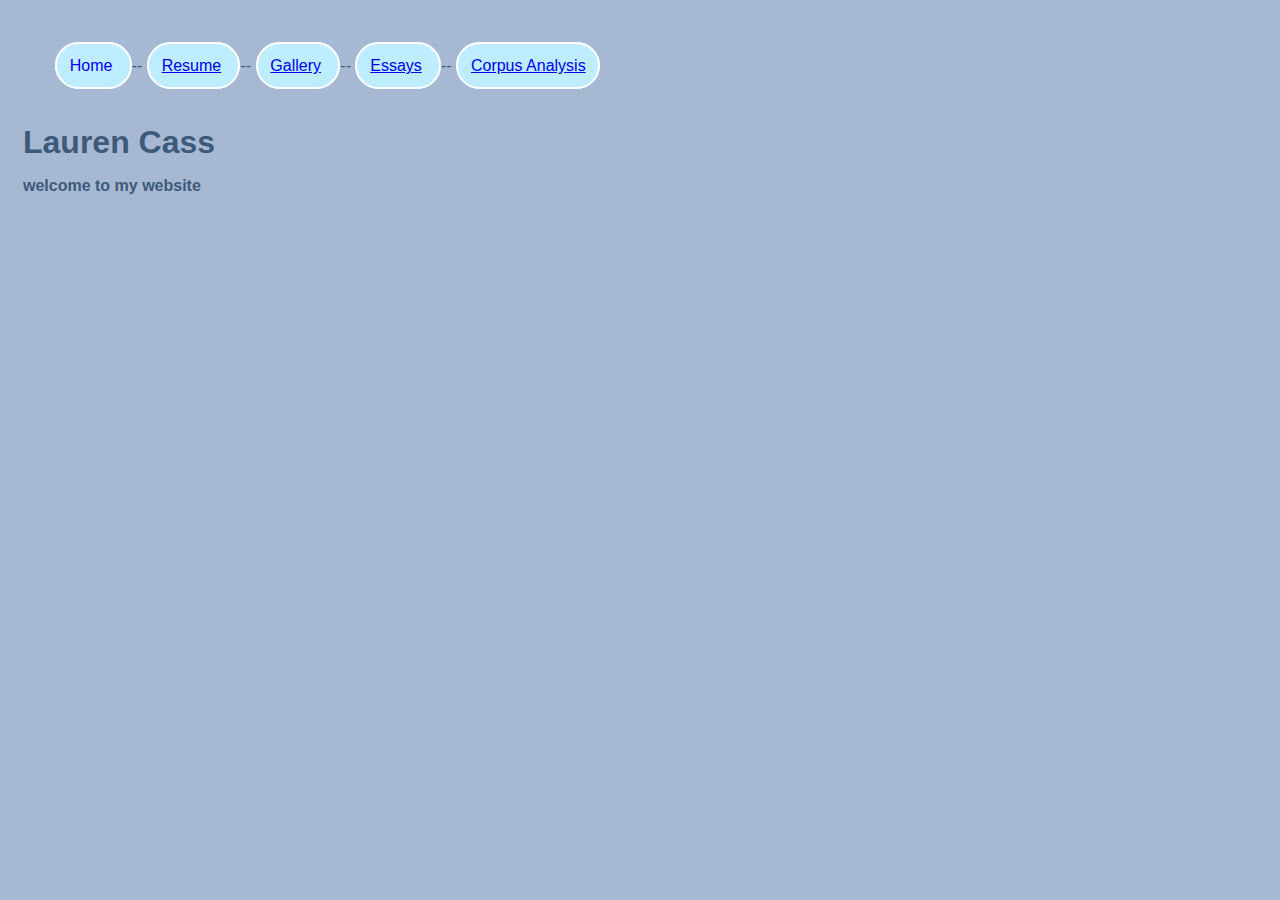
==== docs/index.html @ 0d2e803e "section home buttons" ====
<!DOCTYPE html>
<html xmlns="http://www.w3.org/1999/xhtml">
    <head>
        <title>My new webpage</title>
        <!-- This holds metadata and important info that can be linked to this document. -->
        <!-- this is how to make a comment and does not display on the webpage it is just a comment.-->
        <meta charset="UTF-8"/>
        <meta name="viewport" content="width=device-width, initial-scale=1.0"/>
        <link rel="stylesheet" type="text/css" href="style.css"/>
    </head>
    <body>
     <section class="Home_Buttons">
        <!-- the body element holds the display area.-->
    <nav class="menuA">
         <div class="button"> Home </div>  --
       <div class="button"> <a href="resume.html">Resume</a> </div>
          --
       <div class="button"> <a href="gallery.html">Gallery</a> </div>
          --
        <div class="button"> <a href="essay.html">Essays</a> </div>
        --
        <div class="button"> <a href="Corpus_Analysis.html">Corpus Analysis</a> </div> 
    </nav>
        </section>
        <section>
            <h1>Lauren Cass</h1>
            <p> </p>
            <h4>welcome to my website</h4>
        </section>
    </body>
</html>
---- docs/style.css ----
body {
      background-color: #a7b9d2;
      color: #3e5a7b;
      font-family: arial, helvetica, sans-serif; 
      padding:15px; 
      line-height:1.4em
      }
      
      nav#menuA {padding:2vw; }

/* This means: style the <nav id="menu"> element. */
.button { 
  border:2px; 
  border-style:solid;
  border-color:white; 
  padding:1vw; 
  background-color:#BDEDFF; 
  color:blue; 
  width:1%; 
  display:inline;
  border-radius: 40px;
 }
 
/* This means: style ANY element that as an @class set to button, as in */
/* <li class="button"> or <p class="button"> or <div class="button">. */

body section.gallery {background-color:#C2DFFF ; background-image: none; padding:2em; margin:auto;}


/* ebb: This is a comment in CSS: 
 * Notice that the properties I set on the <body> element get passed down to elements inside it. So all my text is the color and font that I set here. 
 * If I want to change the styling of internal elements, I can just enter their names and apply CSS properties to them, following CSS syntax. 
 */

figure {width:30%; margin:auto; padding-top: 0.5vw; padding-bottom: 1vw;}
figcaption {font-style: italic; font-size: smaller;}
img.photo {max-width:500px; width:100%}

section.Corpus_Analysis {background-color:#438D80 ;background-image: none; padding: 2em; margin:auto}
section.Corpus_Analysis_menu {background-color:#306754; background-image: none; padding: 2em; margin:auto}
section.Corpus_Analysis {color:#FFF5EE;
      font-family: arial, helvetica, sans-serif; 
      padding:15px; 
      line-height:1.4em}
section.Home_Buttons {background-color:#a7b9d2;background-image: none; padding: 2em; margin:auto}
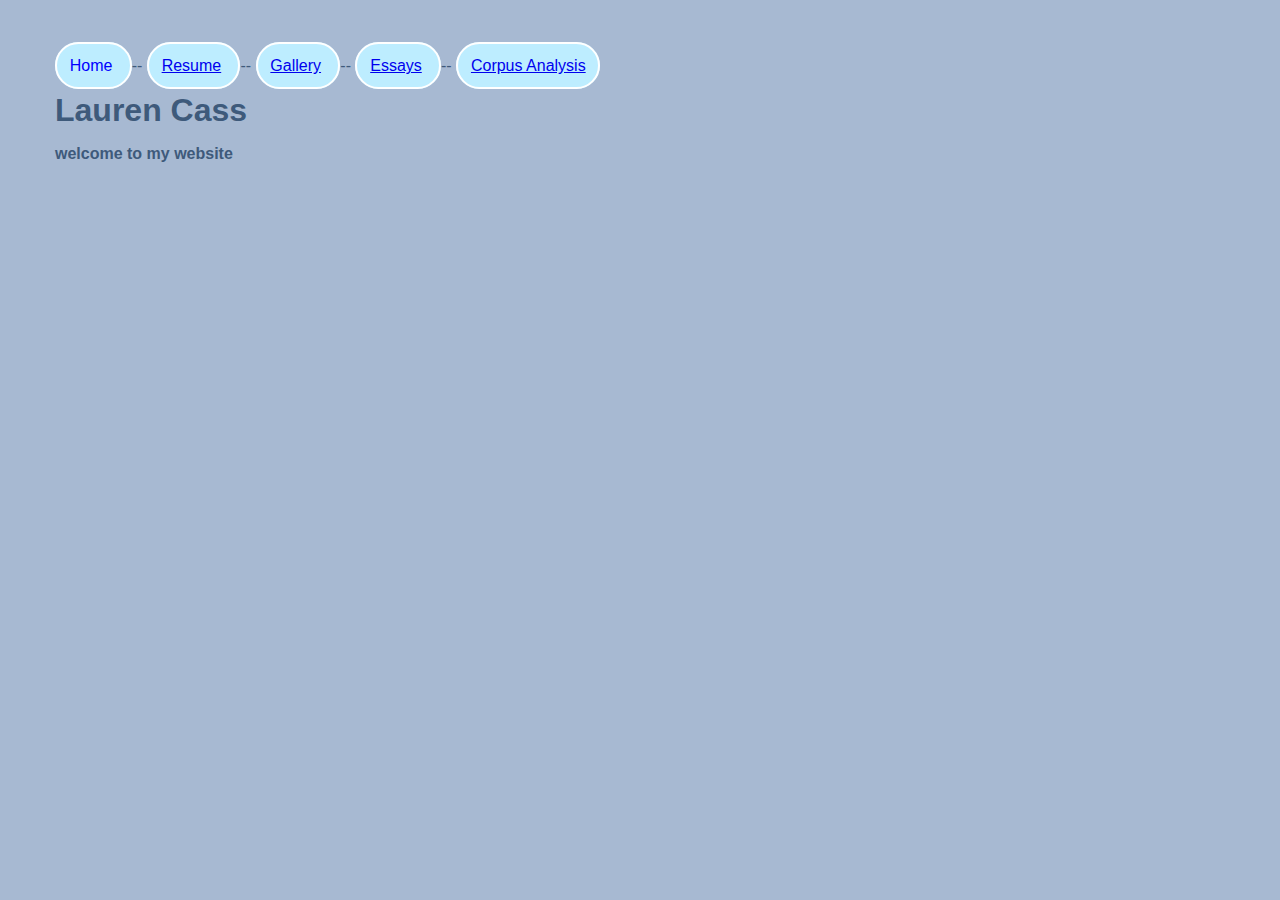
==== commit 1b689f8a: "spacing through color home" ====
--- a/docs/index.html
+++ b/docs/index.html
@@ -21,11 +21,12 @@
         --
         <div class="button"> <a href="Corpus_Analysis.html">Corpus Analysis</a> </div> 
     </nav>
-        </section>
+        
         <section>
             <h1>Lauren Cass</h1>
             <p> </p>
             <h4>welcome to my website</h4>
         </section>
+     </section>
     </body>
 </html>
--- a/docs/style.css
+++ b/docs/style.css
@@ -39,7 +39,7 @@
 
 section.Corpus_Analysis {background-color:#438D80 ;background-image: none; padding: 2em; margin:auto}
 section.Corpus_Analysis_menu {background-color:#306754; background-image: none; padding: 2em; margin:auto}
-section.Corpus_Analysis {color:#FFF5EE;
+section.Corpus_Analysis {color:#FFFFFF;
       font-family: arial, helvetica, sans-serif; 
       padding:15px; 
       line-height:1.4em}
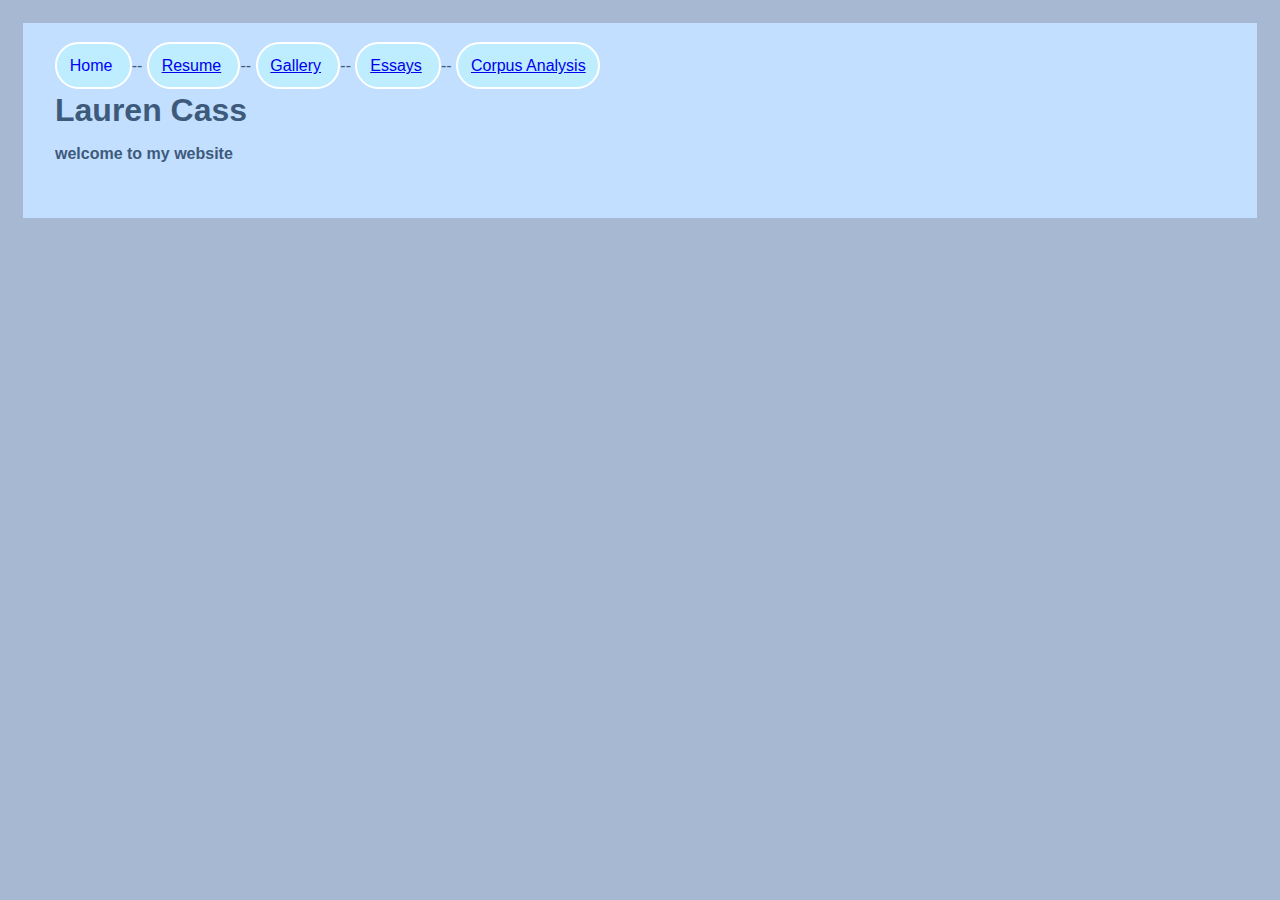
==== commit 2e3a2a87: "space on home" ====
--- a/docs/index.html
+++ b/docs/index.html
@@ -25,7 +25,27 @@
         <section>
             <h1>Lauren Cass</h1>
             <p> </p>
-            <h4>welcome to my website</h4>
+            <h4>welcome to my website
+            
+            
+            
+            
+            
+            
+            
+            
+            
+            
+            
+            
+            
+            
+            
+            
+            
+            
+            
+            </h4>
         </section>
      </section>
     </body>
--- a/docs/style.css
+++ b/docs/style.css
@@ -36,14 +36,14 @@
 figure {width:30%; margin:auto; padding-top: 0.5vw; padding-bottom: 1vw;}
 figcaption {font-style: italic; font-size: smaller;}
 img.photo {max-width:500px; width:100%}
-
+section.gallery_menu {background-color:#C2DFFF ; background-image: none; padding:2em; margin:auto;}
 section.Corpus_Analysis {background-color:#438D80 ;background-image: none; padding: 2em; margin:auto}
 section.Corpus_Analysis_menu {background-color:#306754; background-image: none; padding: 2em; margin:auto}
 section.Corpus_Analysis {color:#FFFFFF;
       font-family: arial, helvetica, sans-serif; 
       padding:15px; 
       line-height:1.4em}
-section.Home_Buttons {background-color:#a7b9d2;background-image: none; padding: 2em; margin:auto}
+section.Home_Buttons {background-color:#C2DFFF;background-image: none; padding: 2em; margin:auto}
 
 
 
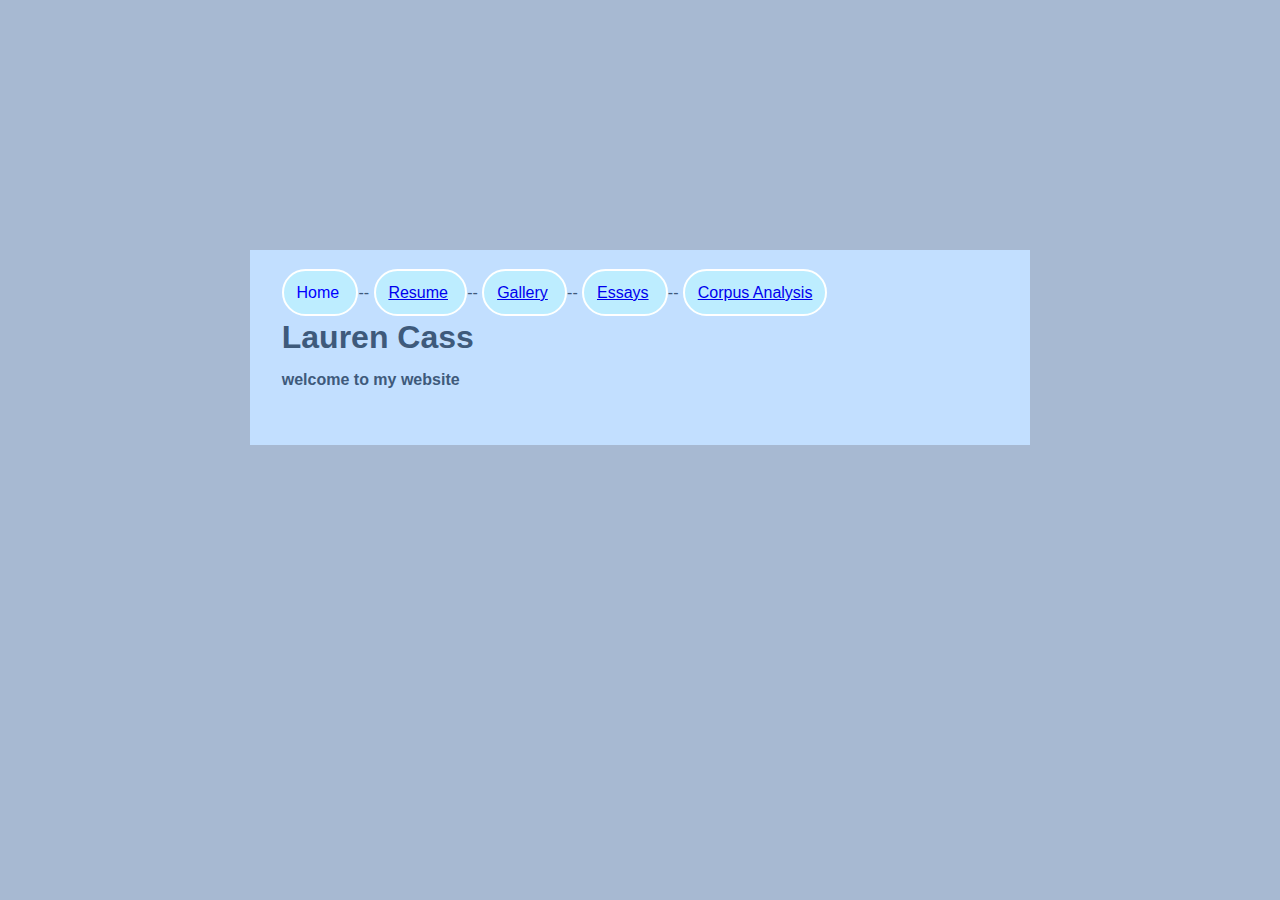
==== commit 59bf8e75: "margin in home" ====
--- a/docs/index.html
+++ b/docs/index.html
@@ -25,27 +25,7 @@
         <section>
             <h1>Lauren Cass</h1>
             <p> </p>
-            <h4>welcome to my website
-            
-            
-            
-            
-            
-            
-            
-            
-            
-            
-            
-            
-            
-            
-            
-            
-            
-            
-            
-            </h4>
+            <h4>welcome to my website</h4>
         </section>
      </section>
     </body>
--- a/docs/style.css
+++ b/docs/style.css
@@ -43,7 +43,7 @@
       font-family: arial, helvetica, sans-serif; 
       padding:15px; 
       line-height:1.4em}
-section.Home_Buttons {background-color:#C2DFFF;background-image: none; padding: 2em; margin:auto}
+section.Home_Buttons {background-color:#C2DFFF;background-image: none; padding: 2em; margin:6cm}
 
 
 
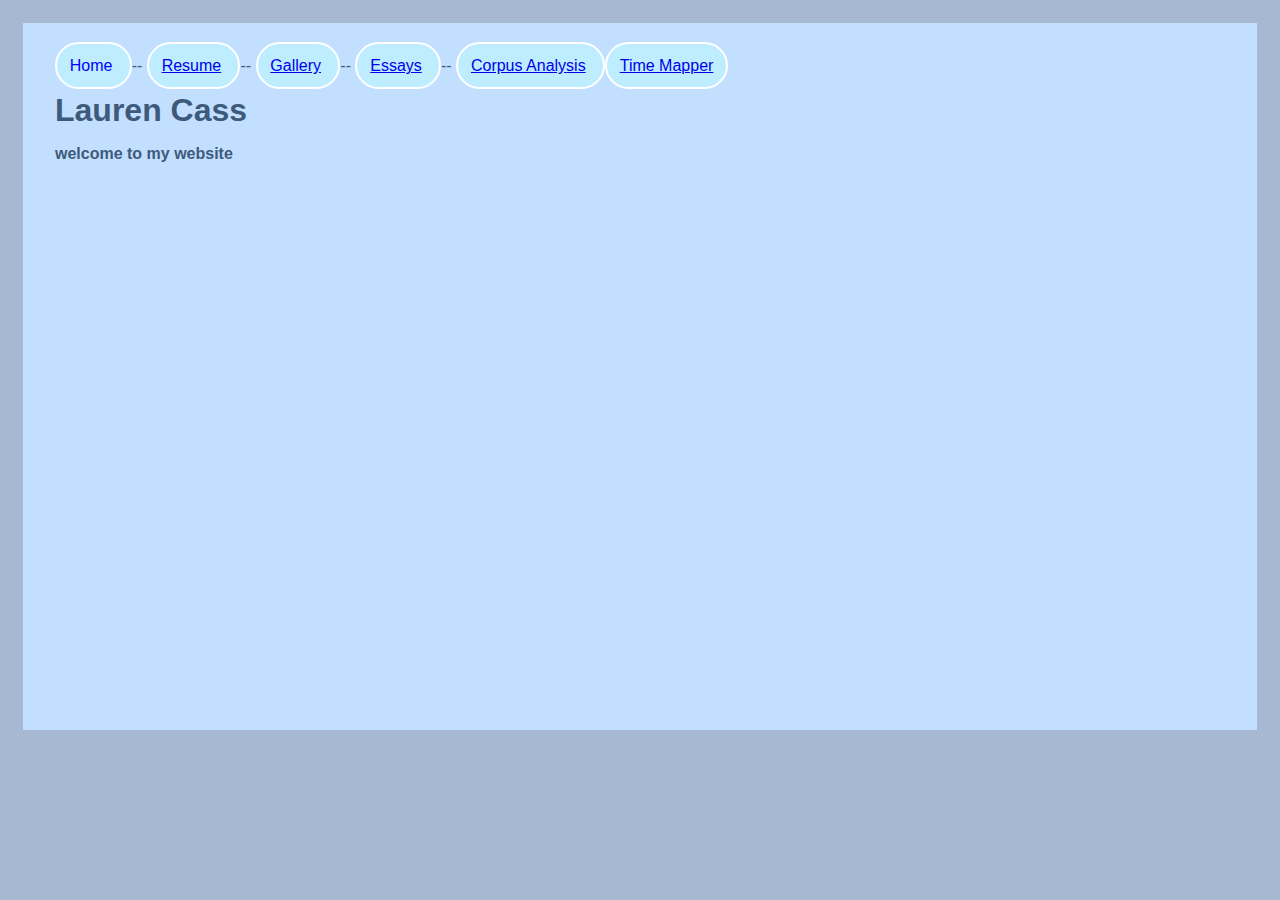
==== commit 2b99fa1f: "time mapper tab maybe?" ====
--- a/docs/index.html
+++ b/docs/index.html
@@ -20,6 +20,7 @@
         <div class="button"> <a href="essay.html">Essays</a> </div>
         --
         <div class="button"> <a href="Corpus_Analysis.html">Corpus Analysis</a> </div> 
+        <div class="button"><a href="Untitled1.xhtml">Time Mapper</a></div>
     </nav>
         
         <section>
--- a/docs/style.css
+++ b/docs/style.css
@@ -39,11 +39,11 @@
 section.gallery_menu {background-color:#C2DFFF ; background-image: none; padding:2em; margin:auto;}
 section.Corpus_Analysis {background-color:#438D80 ;background-image: none; padding: 2em; margin:auto}
 section.Corpus_Analysis_menu {background-color:#306754; background-image: none; padding: 2em; margin:auto}
-section.Corpus_Analysis {color:#FFFFFF;
+section.Corpus_Analysis {color:white;
       font-family: arial, helvetica, sans-serif; 
       padding:15px; 
       line-height:1.4em}
-section.Home_Buttons {background-color:#C2DFFF;background-image: none; padding: 2em; margin:6cm}
+section.Home_Buttons {background-color:#C2DFFF;background-image: none; padding-top: 2em;padding-bottom: 34em;padding-left: 2em; margin:auto}
 
 
 
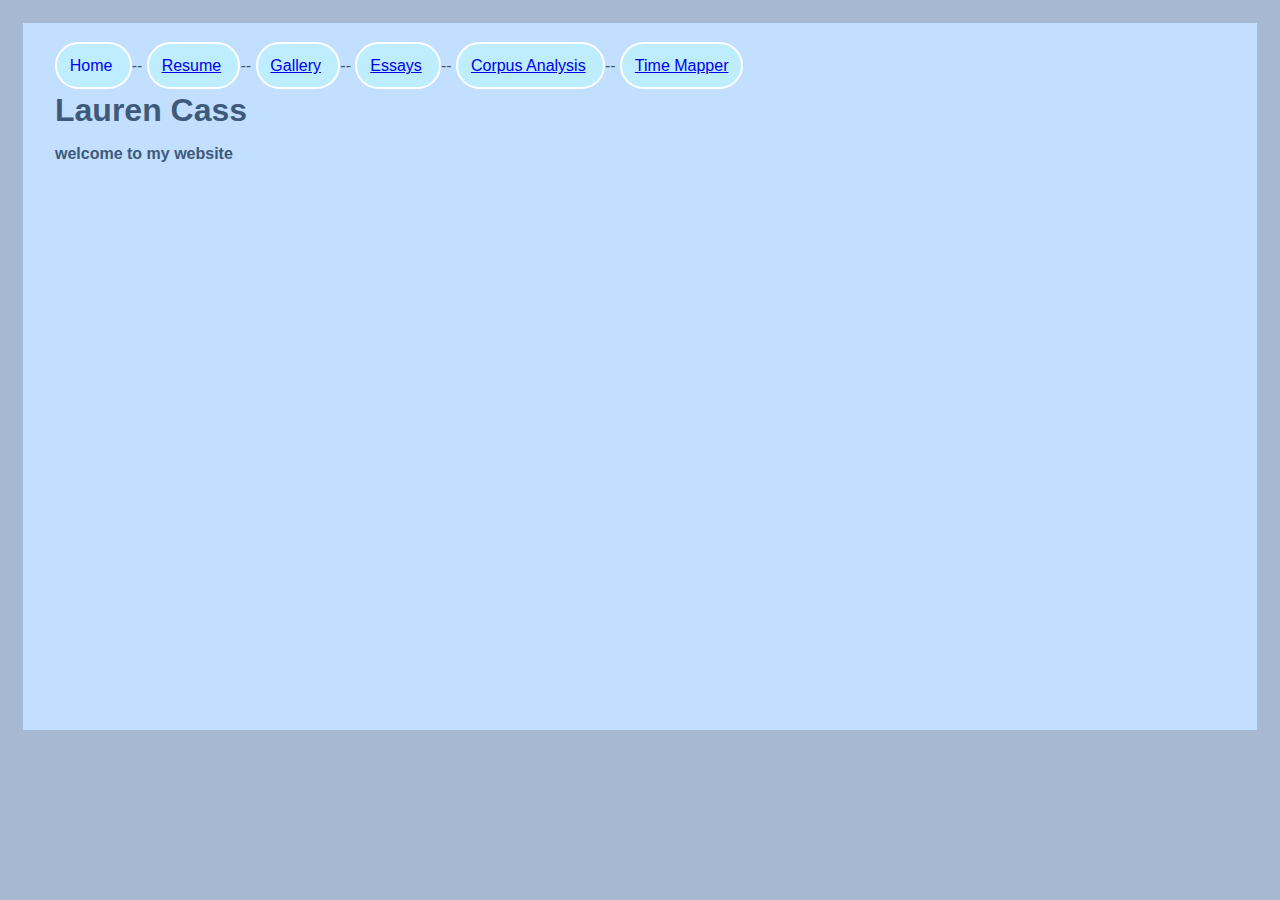
==== commit 56424809: "adding time mapper to other things" ====
--- a/docs/index.html
+++ b/docs/index.html
@@ -20,6 +20,7 @@
         <div class="button"> <a href="essay.html">Essays</a> </div>
         --
         <div class="button"> <a href="Corpus_Analysis.html">Corpus Analysis</a> </div> 
+        --
         <div class="button"><a href="Untitled1.xhtml">Time Mapper</a></div>
     </nav>
         
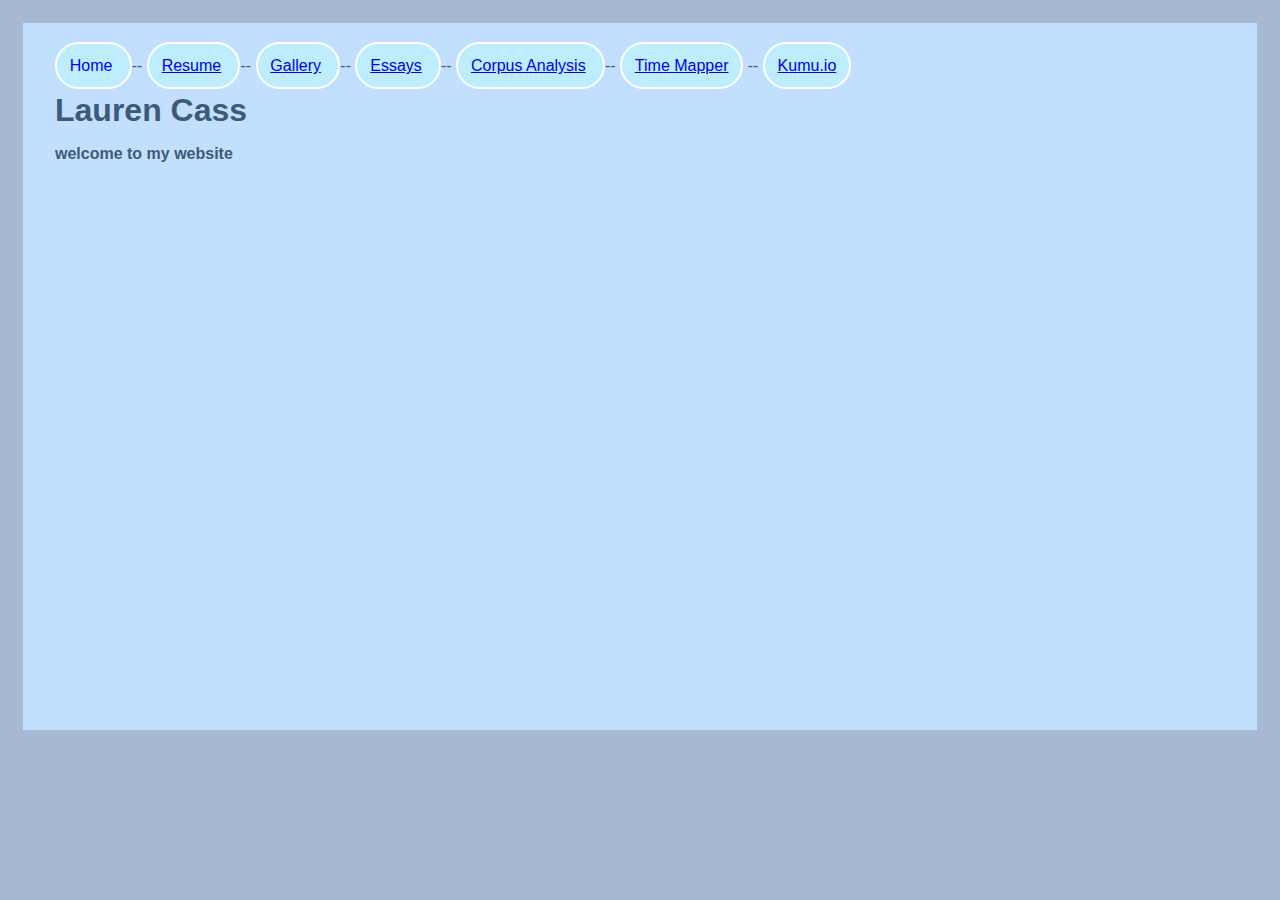
==== commit 520f4d77: "Kumu" ====
--- a/docs/index.html
+++ b/docs/index.html
@@ -22,6 +22,9 @@
         <div class="button"> <a href="Corpus_Analysis.html">Corpus Analysis</a> </div> 
         --
         <div class="button"><a href="Untitled1.xhtml">Time Mapper</a></div>
+        --
+        <div class="button"><a href="Kumu.xhtml">Kumu.io</a></div>
+        
     </nav>
         
         <section>
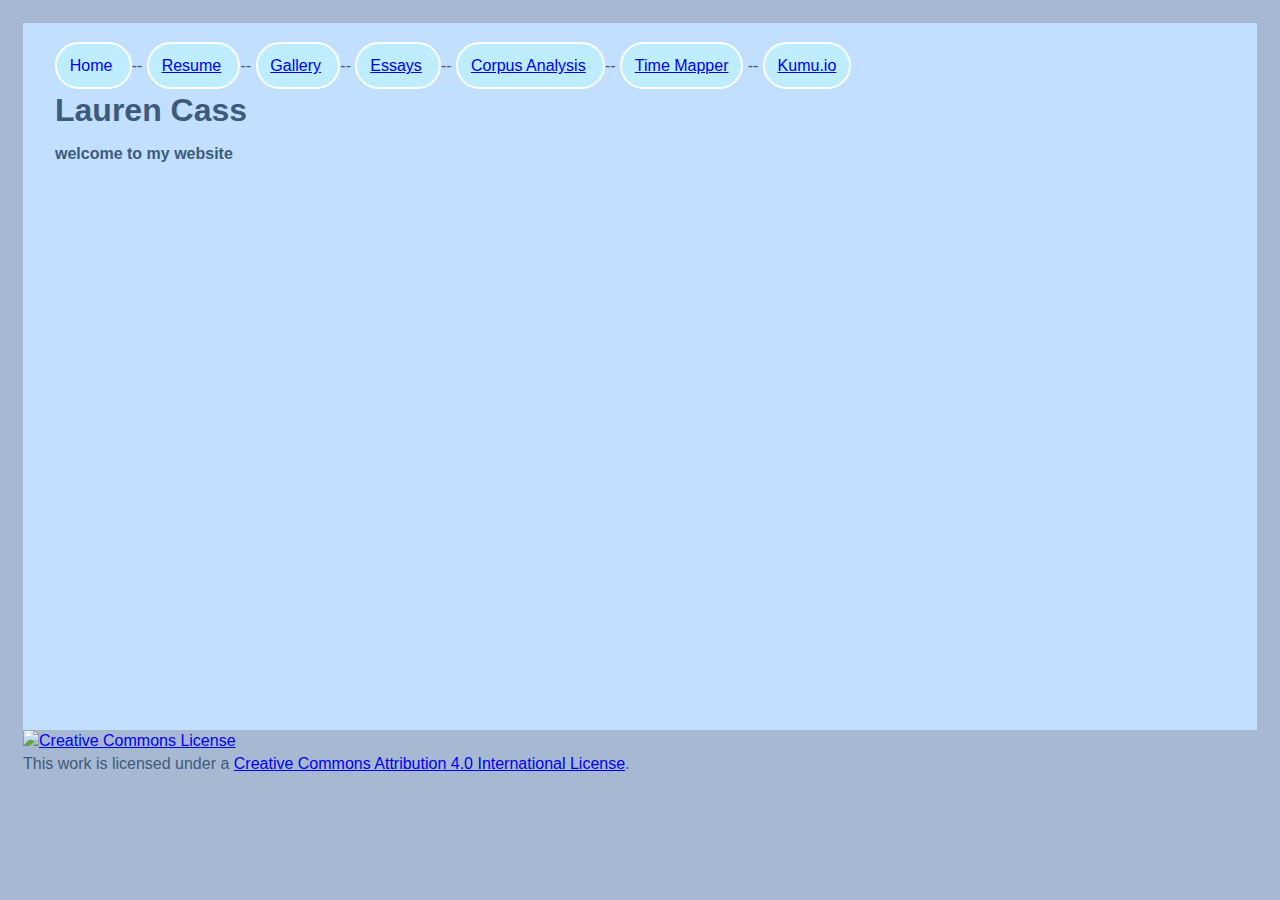
==== commit 52b05657: "copyright" ====
--- a/docs/index.html
+++ b/docs/index.html
@@ -33,5 +33,6 @@
             <h4>welcome to my website</h4>
         </section>
      </section>
+        <section> <a rel="license" href="http://creativecommons.org/licenses/by/4.0/"><img alt="Creative Commons License" style="border-width:0" src="https://i.creativecommons.org/l/by/4.0/88x31.png" /></a><br />This work is licensed under a <a rel="license" href="http://creativecommons.org/licenses/by/4.0/">Creative Commons Attribution 4.0 International License</a>.</section>
     </body>
 </html>
--- a/docs/style.css
+++ b/docs/style.css
@@ -44,6 +44,7 @@
       padding:15px; 
       line-height:1.4em}
 section.Home_Buttons {background-color:#C2DFFF;background-image: none; padding-top: 2em;padding-bottom: 34em;padding-left: 2em; margin:auto}
+section.Kumu {background-color:#C2DFFF;background-image: none; padding-top: 2em;padding-bottom: 34em;padding-left: 2em; margin:auto}
 
 
 
